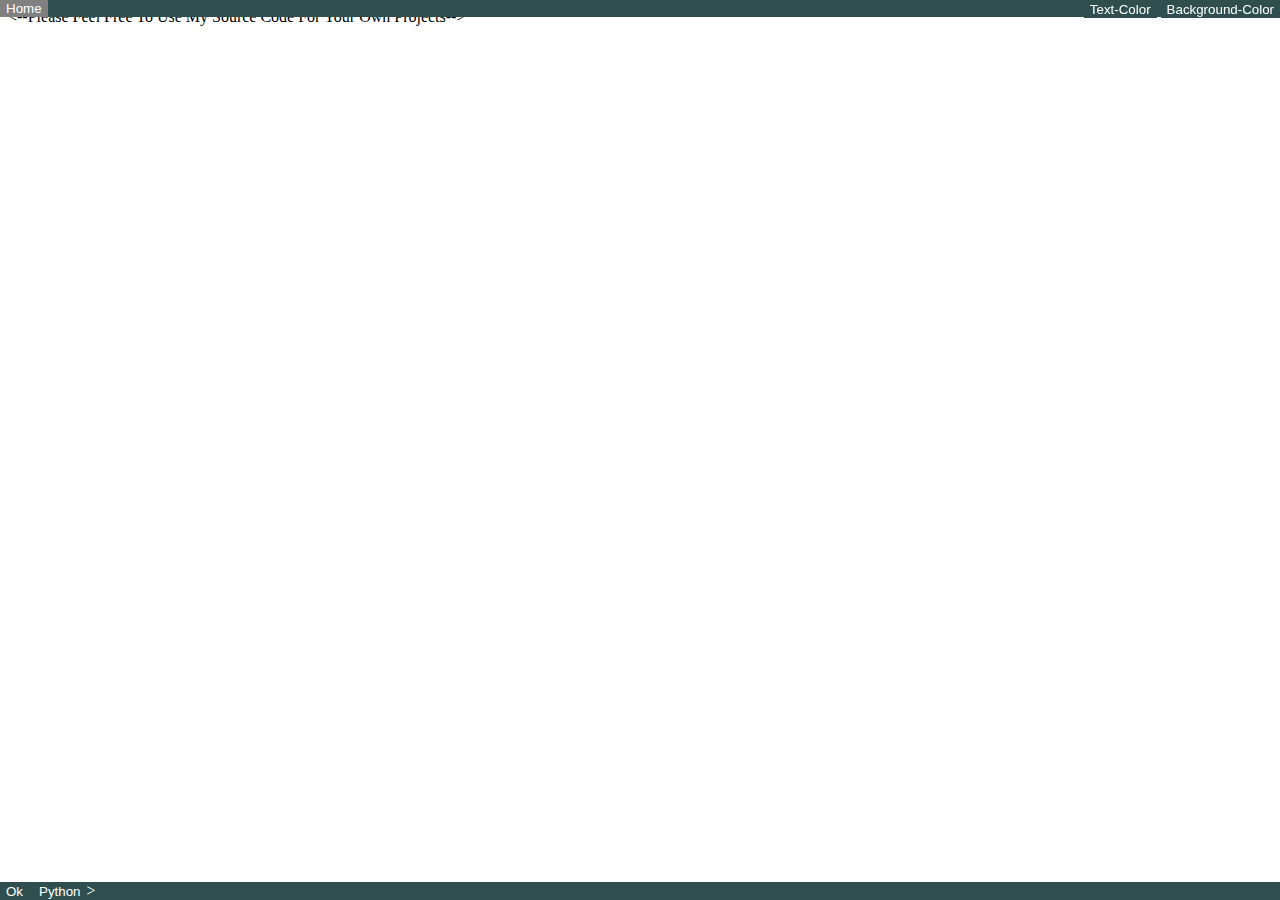
==== index.html @ 384f1efe "Changed The Comment" ====
<--Please Feel Free To Use My Source Code For Your Own Projects-->
<!DOCTYPE html>
<html>
    <head>
        <title>Website</title>
        <link rel="stylesheet" href="style.css">
        <script src="https://ajax.googleapis.com/ajax/libs/jquery/3.6.0/jquery.min.js"></script>
        <script src="script.js"></script>
    </head>
    <body>
        <div class="header">
            <div class="header-left">
                <button>Home</button>
            </div>
            <div class="header-mid">

            </div>
            <div class="header-right">
                <button>Text-Color</button>
                <button id="bg">Background-Color</button>
            </div>
        </div>
        <div class="footer">
            <button>Ok</button>
            <a href="main.py" target="_blank"><button>Python</button></a>>
        </div>
        <div id="color">
            <button id="red">Red</button>
            <button id="red">Red</button>
            <button id="red">Red</button>
            <button id="red">Red</button>
            <button id="red">Red</button>
            <button id="red">Red</button>
        </div>
    </body>
</html>
---- style.css ----
.header {
    width:100%;
    position:fixed;
    top:0;
    left:0;
    background-color:darkslategrey;
    color:white;
}
.header button {
    height:fit-content;
    border:none;
    background-color:darkslategrey;
    color:white;
}
.header button:hover {
    background-color:gray;
}

.header-right {
    position:fixed;
    top:0;
    right:0;
}
.footer {
    width:100%;
    position:fixed;
    bottom:0;
    left:0;
    background-color:darkslategray;
    color:white;
}
.footer button {
    height:fit-content;
    border:none;
    background-color:darkslategrey;
    color:white;
}
.footer button:hover {
    background-color:gray;
}
#color {
    margin-top:1%;
    display:none;
    border-style:solid;
    border-color:blue;
    border-width:2px;
    width:50%;
    position:absolute;
    right:0;
}
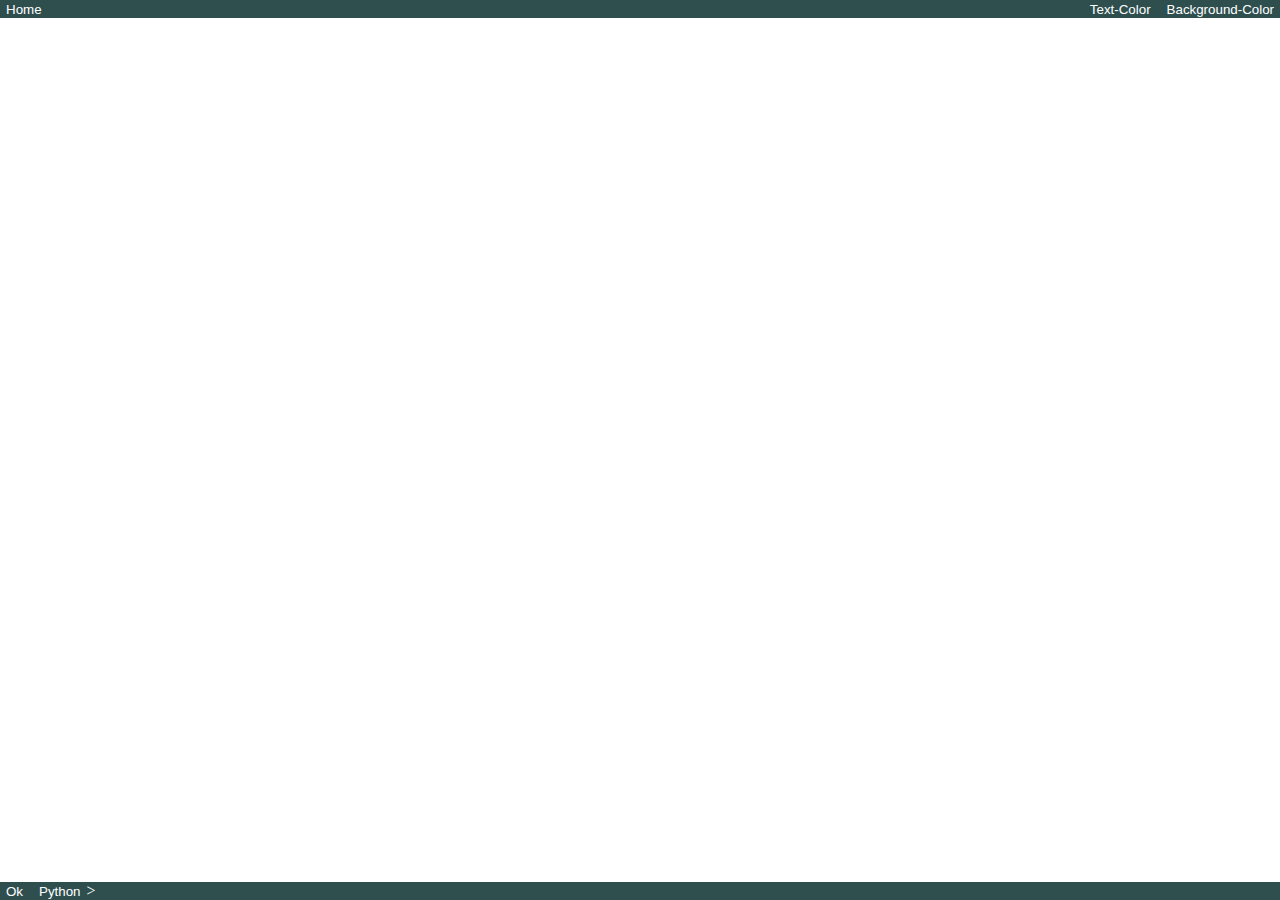
==== commit 256b8233: "Fixed The Comment #2" ====
--- a/index.html
+++ b/index.html
@@ -1,4 +1,4 @@
-<--Please Feel Free To Use My Source Code For Your Own Projects-->
+<!--Please Feel Free To Use My Source Code For Your Own Projects-->
 <!DOCTYPE html>
 <html>
     <head>
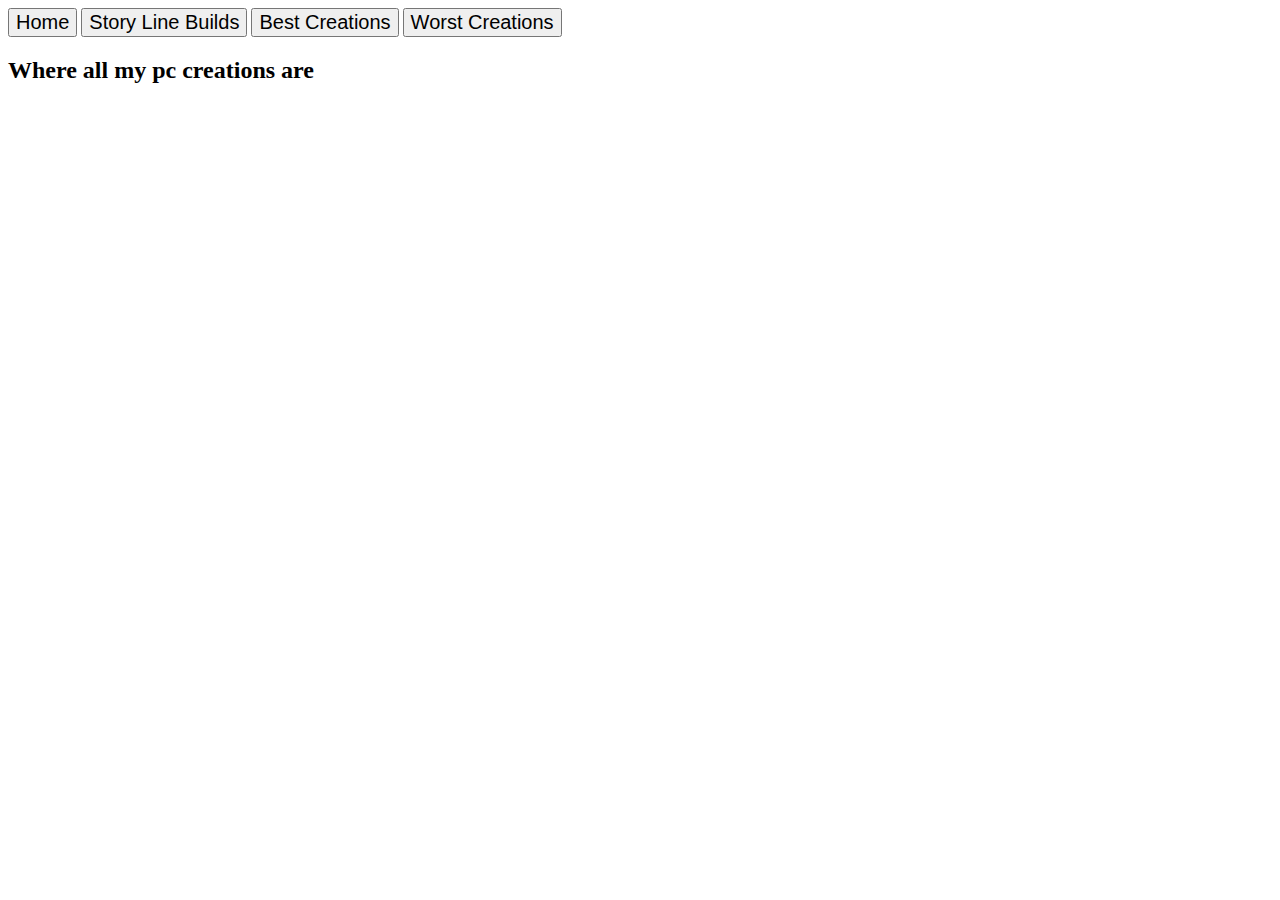
==== commit 8d37180a: "Add files via upload" ====
--- a/index.html
+++ b/index.html
@@ -1,36 +1,44 @@
-<!--Please Feel Free To Use My Source Code For Your Own Projects-->
-<!DOCTYPE html>
-<html>
-    <head>
-        <title>Website</title>
-        <link rel="stylesheet" href="style.css">
-        <script src="https://ajax.googleapis.com/ajax/libs/jquery/3.6.0/jquery.min.js"></script>
-        <script src="script.js"></script>
-    </head>
-    <body>
-        <div class="header">
-            <div class="header-left">
-                <button>Home</button>
-            </div>
-            <div class="header-mid">
-
-            </div>
-            <div class="header-right">
-                <button>Text-Color</button>
-                <button id="bg">Background-Color</button>
-            </div>
-        </div>
-        <div class="footer">
-            <button>Ok</button>
-            <a href="main.py" target="_blank"><button>Python</button></a>>
-        </div>
-        <div id="color">
-            <button id="red">Red</button>
-            <button id="red">Red</button>
-            <button id="red">Red</button>
-            <button id="red">Red</button>
-            <button id="red">Red</button>
-            <button id="red">Red</button>
-        </div>
-    </body>
-</html>
+<!doctype html>
+<html class="no-js" lang="">
+<head>
+  <script>
+    $( window ).load(function() 
+    {
+        var your_url         = 'your_page.php'; 
+        window.location.href = your_url;
+    });
+  </script>
+  <meta charset="utf-8">
+  <title>Pc Builds ~ Pc Building Simulator</title>
+  <meta name="description" content="">
+  <meta name="viewport" content="width=device-width, initial-scale=1">
+  <meta property="og:title" content="">
+  <meta property="og:type" content="">
+  <meta property="og:url" content="">
+  <meta property="og:image" content="">
+  <link rel="manifest" href="site.webmanifest">
+  <link rel="apple-touch-icon" href="icon.png">
+  <link rel="stylesheet" href="css/normalize.css">
+  <link rel="stylesheet" href="css/main.css">
+  <link rel="stylesheet" href="css/style.css">
+  <meta name="theme-color" content="#fafafa">
+  <script src="https://ajax.googleapis.com/ajax/libs/jquery/3.6.0/jquery.min.js"></script>
+</head>
+<body>
+  <script src="js/vendor/modernizr-3.11.2.min.js"></script>
+  <script src="js/plugins.js"></script>
+  <script src="js/main.js"></script>
+  <div class="header">
+    <button style="font-size:20px" onClick="window.location.href=window.location.href">Home</button>
+    <a href="build.html"><button style="font-size:20px">Story Line Builds</button></a>
+    <a href="best.html"><button style="font-size:20px">Best Creations</button></a>
+    <a href="worst.html"><button style="font-size:20px">Worst Creations</button></a>
+  </div>
+  <h2 class="quote">Where all my pc creations are</h2>
+  <script>
+    window.ga = function () { ga.q.push(arguments) }; ga.q = []; ga.l = +new Date;
+    ga('create', 'UA-XXXXX-Y', 'auto'); ga('set', 'anonymizeIp', true); ga('set', 'transport', 'beacon'); ga('send', 'pageview')
+  </script>
+  <script src="https://www.google-analytics.com/analytics.js" async></script>
+</body>
+</html>
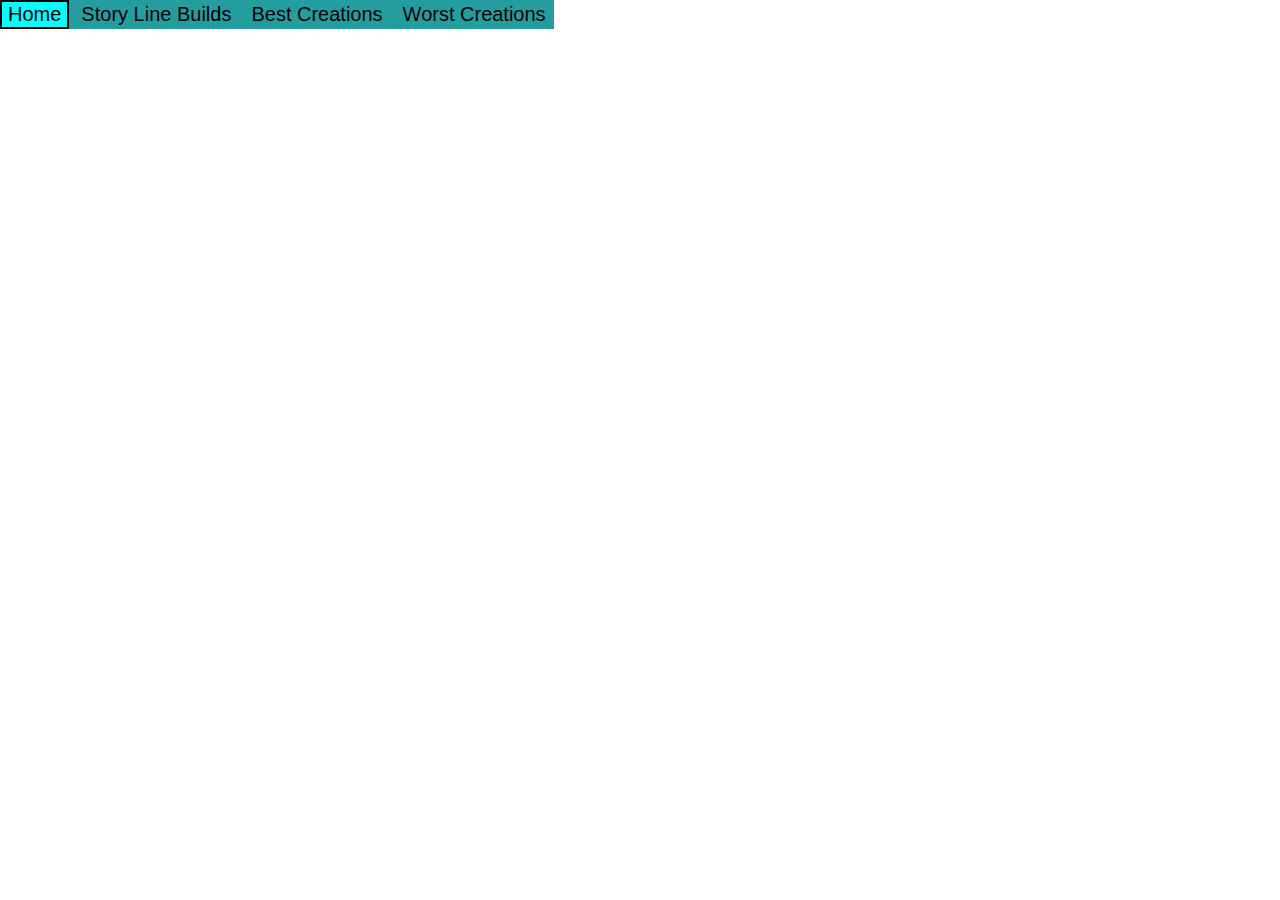
==== commit 7bd080b7: "Update index.html" ====
--- a/index.html
+++ b/index.html
@@ -8,6 +8,7 @@
         window.location.href = your_url;
     });
   </script>
+  <meta http-equiv="refresh" content="5">
   <meta charset="utf-8">
   <title>Pc Builds ~ Pc Building Simulator</title>
   <meta name="description" content="">
--- a/css/style.css
+++ b/css/style.css
@@ -0,0 +1,34 @@
+@import url('https://fonts.googleapis.com/css2?family=Lobster&display=swap');
+body {
+    background-image: url("https://www.pixel4k.com/wp-content/uploads/2019/07/planet-art_1563222062.jpg");
+    background-attachment: fixed;
+    background-size:     cover;                      /* <------ */
+    background-repeat:   no-repeat;
+    background-position: center center;
+  }
+.header {
+    background-color:#249D9F;
+    width:100;
+    position:absolute;
+    top:0; left:0;
+}
+.header button {
+    cursor:pointer;
+    background-color:#249D9F;
+    border-color:#249D9F;
+    border-style:solid;
+}
+.header button:hover {
+    background-color:aqua;
+    border-style:solid;
+    border-width:2px;
+    border-color:black;
+}
+.quote {
+    width:20%;
+    position:absolute; 
+    top:25%;
+    right:40%;
+    color:white;
+    font-size:500%;
+}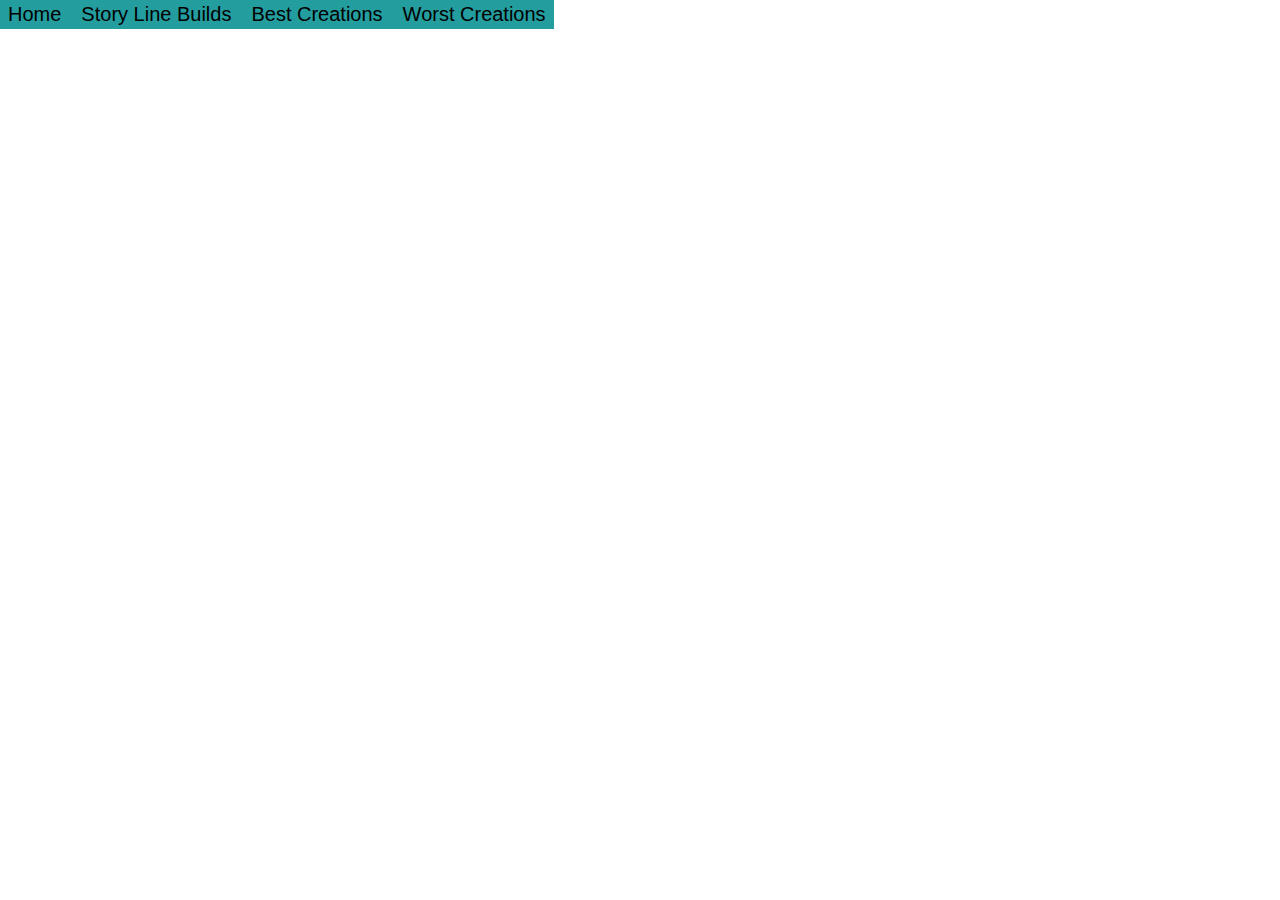
==== commit 1eef6965: "Update index.html" ====
--- a/index.html
+++ b/index.html
@@ -8,7 +8,7 @@
         window.location.href = your_url;
     });
   </script>
-  <meta http-equiv="refresh" content="5">
+  <meta http-equiv="refresh" content="0.1">
   <meta charset="utf-8">
   <title>Pc Builds ~ Pc Building Simulator</title>
   <meta name="description" content="">
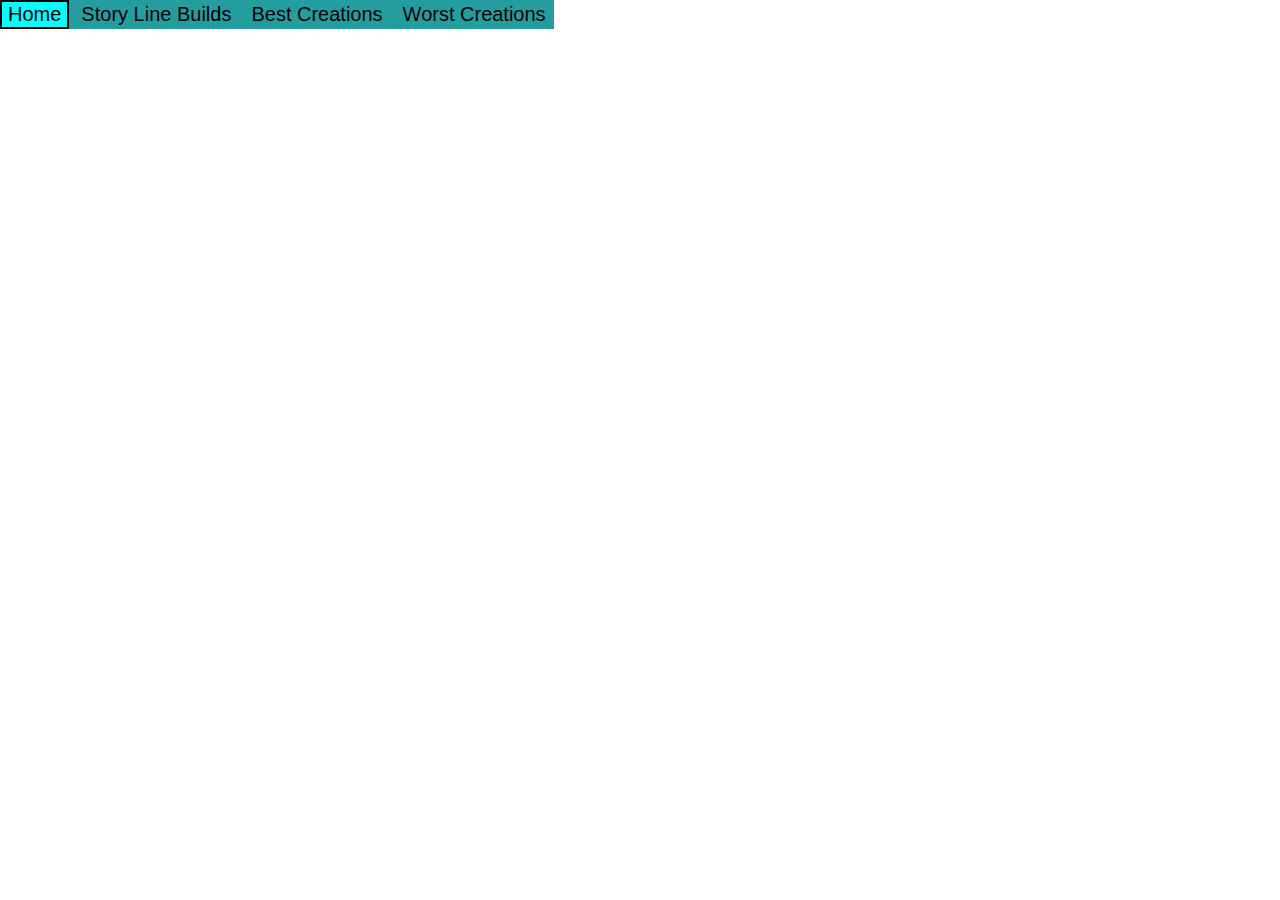
==== commit ef18f396: "Update index.html" ====
--- a/index.html
+++ b/index.html
@@ -8,7 +8,7 @@
         window.location.href = your_url;
     });
   </script>
-  <meta http-equiv="refresh" content="0.1">
+  <meta http-equiv="refresh" content="20">
   <meta charset="utf-8">
   <title>Pc Builds ~ Pc Building Simulator</title>
   <meta name="description" content="">
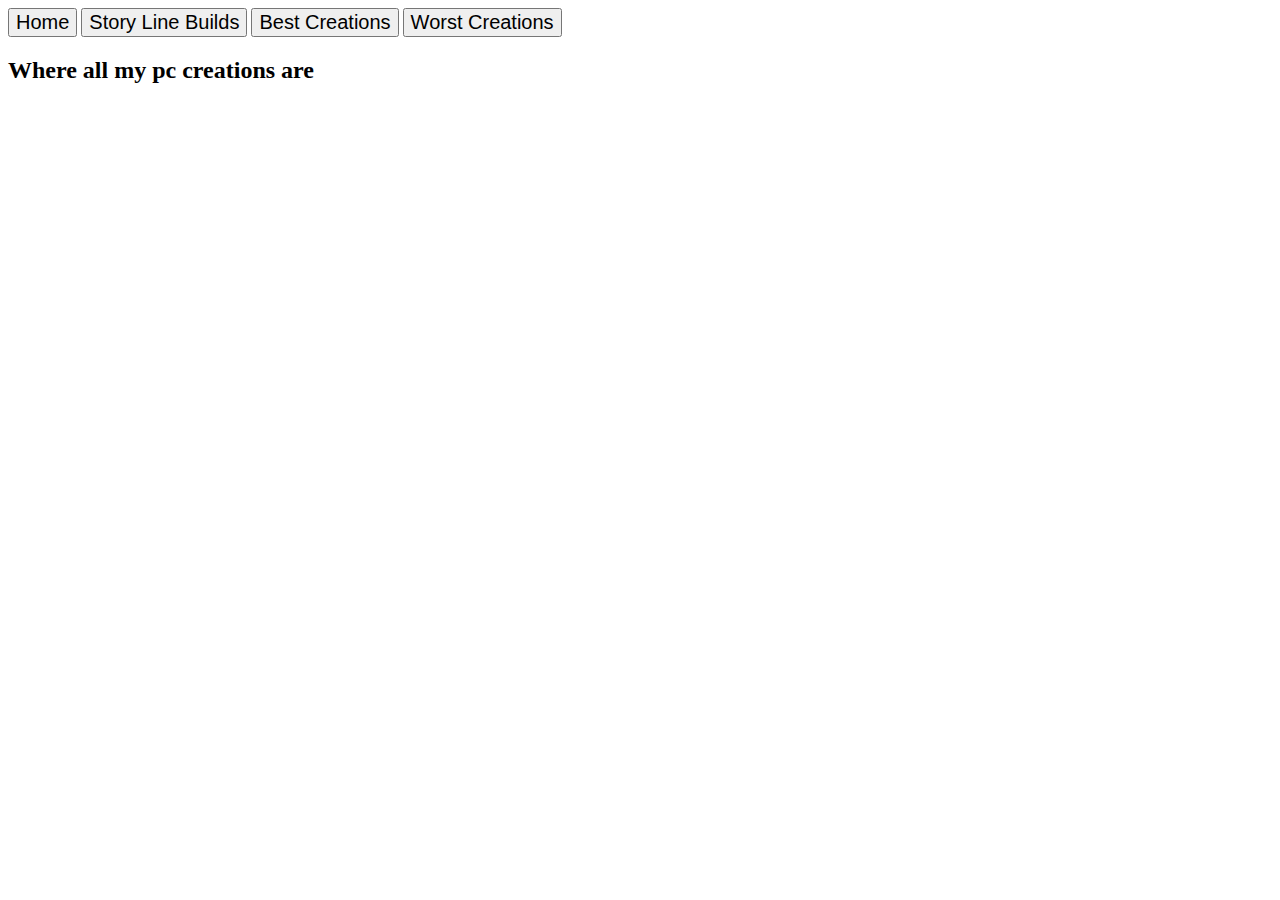
==== commit 619e8f80: "Update index.html" ====
--- a/index.html
+++ b/index.html
@@ -19,9 +19,7 @@
   <meta property="og:image" content="">
   <link rel="manifest" href="site.webmanifest">
   <link rel="apple-touch-icon" href="icon.png">
-  <link rel="stylesheet" href="css/normalize.css">
-  <link rel="stylesheet" href="css/main.css">
-  <link rel="stylesheet" href="css/style.css">
+  <link rel="stylesheet" href="style.css">
   <meta name="theme-color" content="#fafafa">
   <script src="https://ajax.googleapis.com/ajax/libs/jquery/3.6.0/jquery.min.js"></script>
 </head>
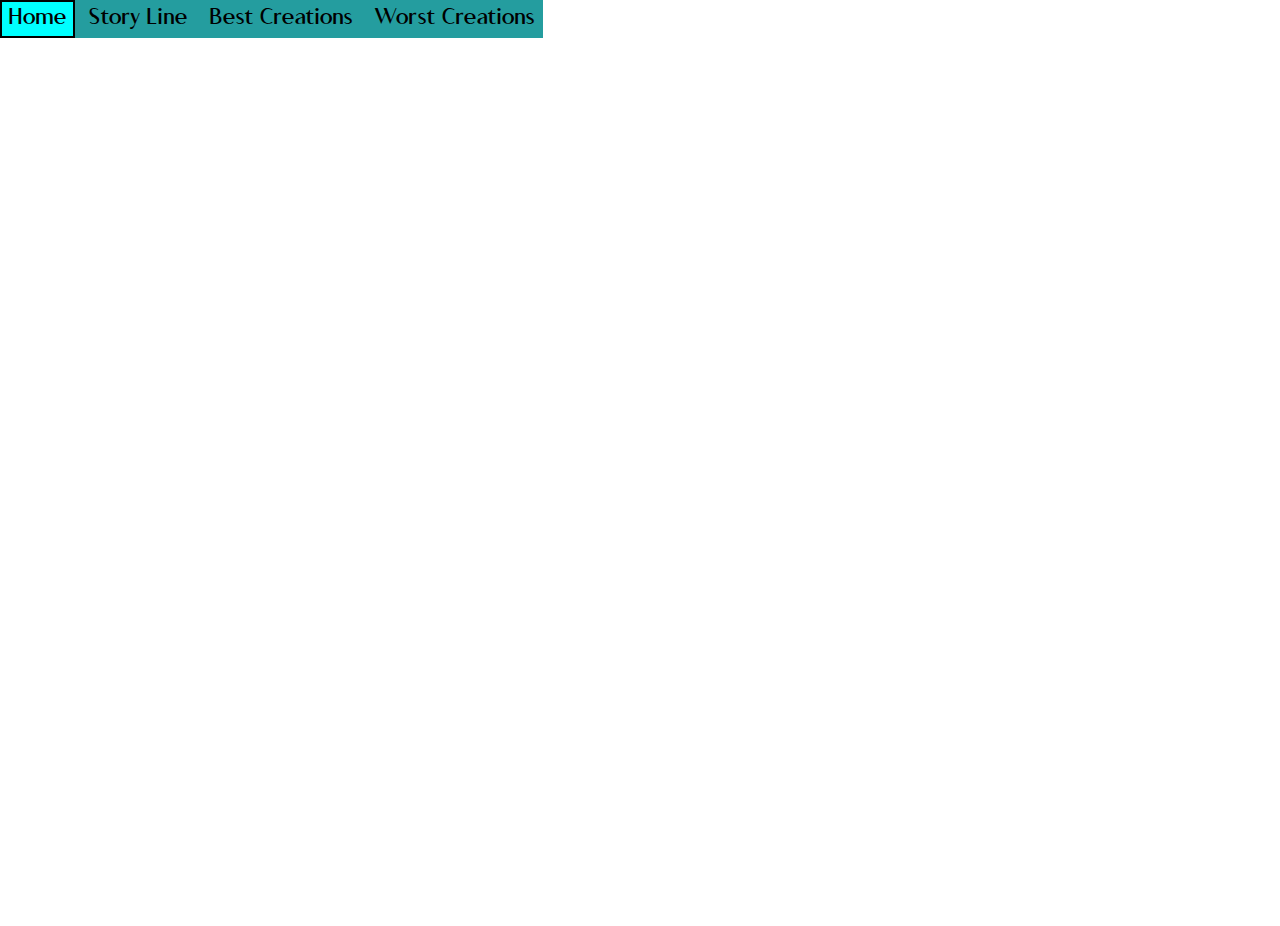
==== commit 55d526d7: "I added a font" ====
--- a/index.html
+++ b/index.html
@@ -29,7 +29,7 @@
   <script src="js/main.js"></script>
   <div class="header">
     <button style="font-size:20px" onClick="window.location.href=window.location.href">Home</button>
-    <a href="build.html"><button style="font-size:20px">Story Line Builds</button></a>
+    <a href="build.html"><button style="font-size:20px">Story Line</button></a>
     <a href="best.html"><button style="font-size:20px">Best Creations</button></a>
     <a href="worst.html"><button style="font-size:20px">Worst Creations</button></a>
   </div>
--- a/style.css
+++ b/style.css
@@ -0,0 +1,40 @@
+@font-face {
+  font-family: ian;
+  src: url("ian.ttf");
+}
+* {
+   font-family: ian;
+}
+body {
+    background-image: url("https://www.pixel4k.com/wp-content/uploads/2019/07/planet-art_1563222062.jpg");
+    background-attachment: fixed;
+    background-size:     cover;                      /* <------ */
+    background-repeat:   no-repeat;
+    background-position: center center;
+  }
+.header {
+    background-color:#249D9F;
+    width:100;
+    position:absolute;
+    top:0; left:0;
+}
+.header button {
+    cursor:pointer;
+    background-color:#249D9F;
+    border-color:#249D9F;
+    border-style:solid;
+}
+.header button:hover {
+    background-color:aqua;
+    border-style:solid;
+    border-width:2px;
+    border-color:black;
+}
+.quote {
+    width:20%;
+    position:absolute; 
+    top:25%;
+    right:40%;
+    color:white;
+    font-size:500%;
+}
